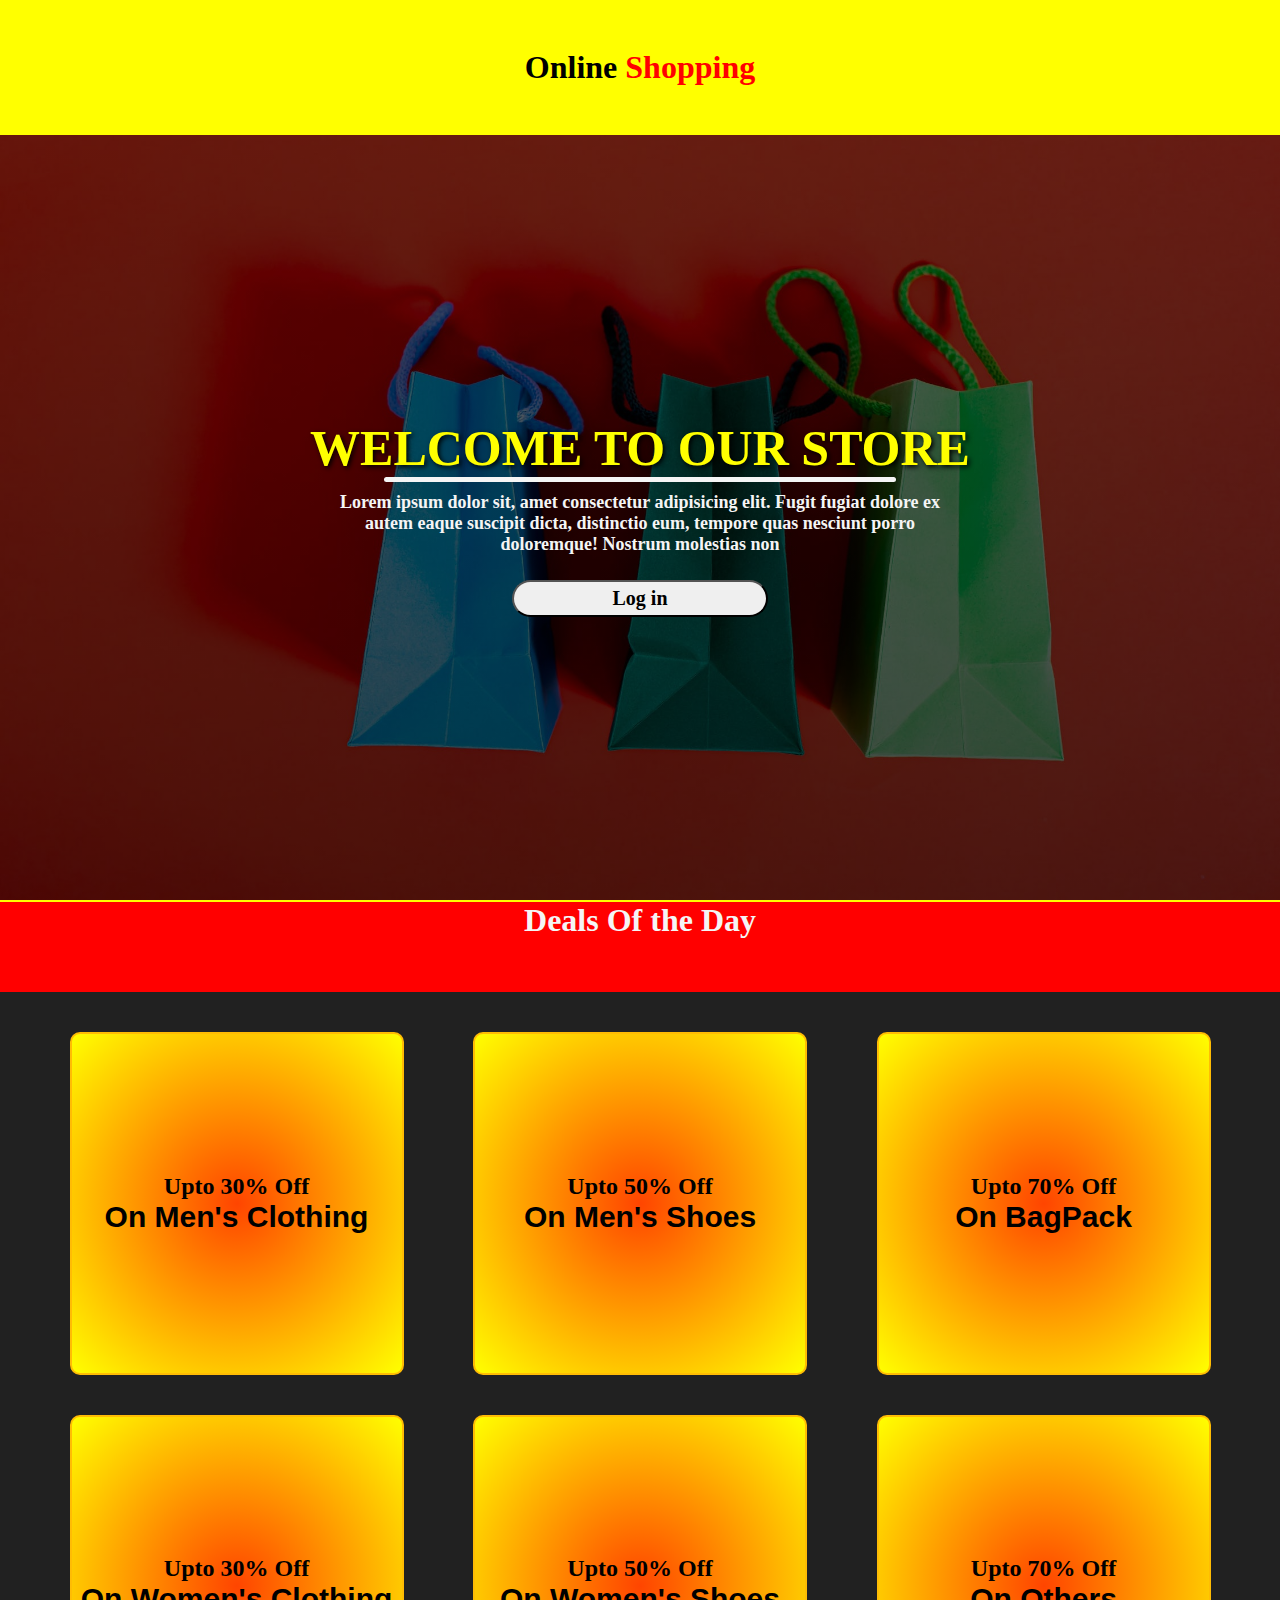
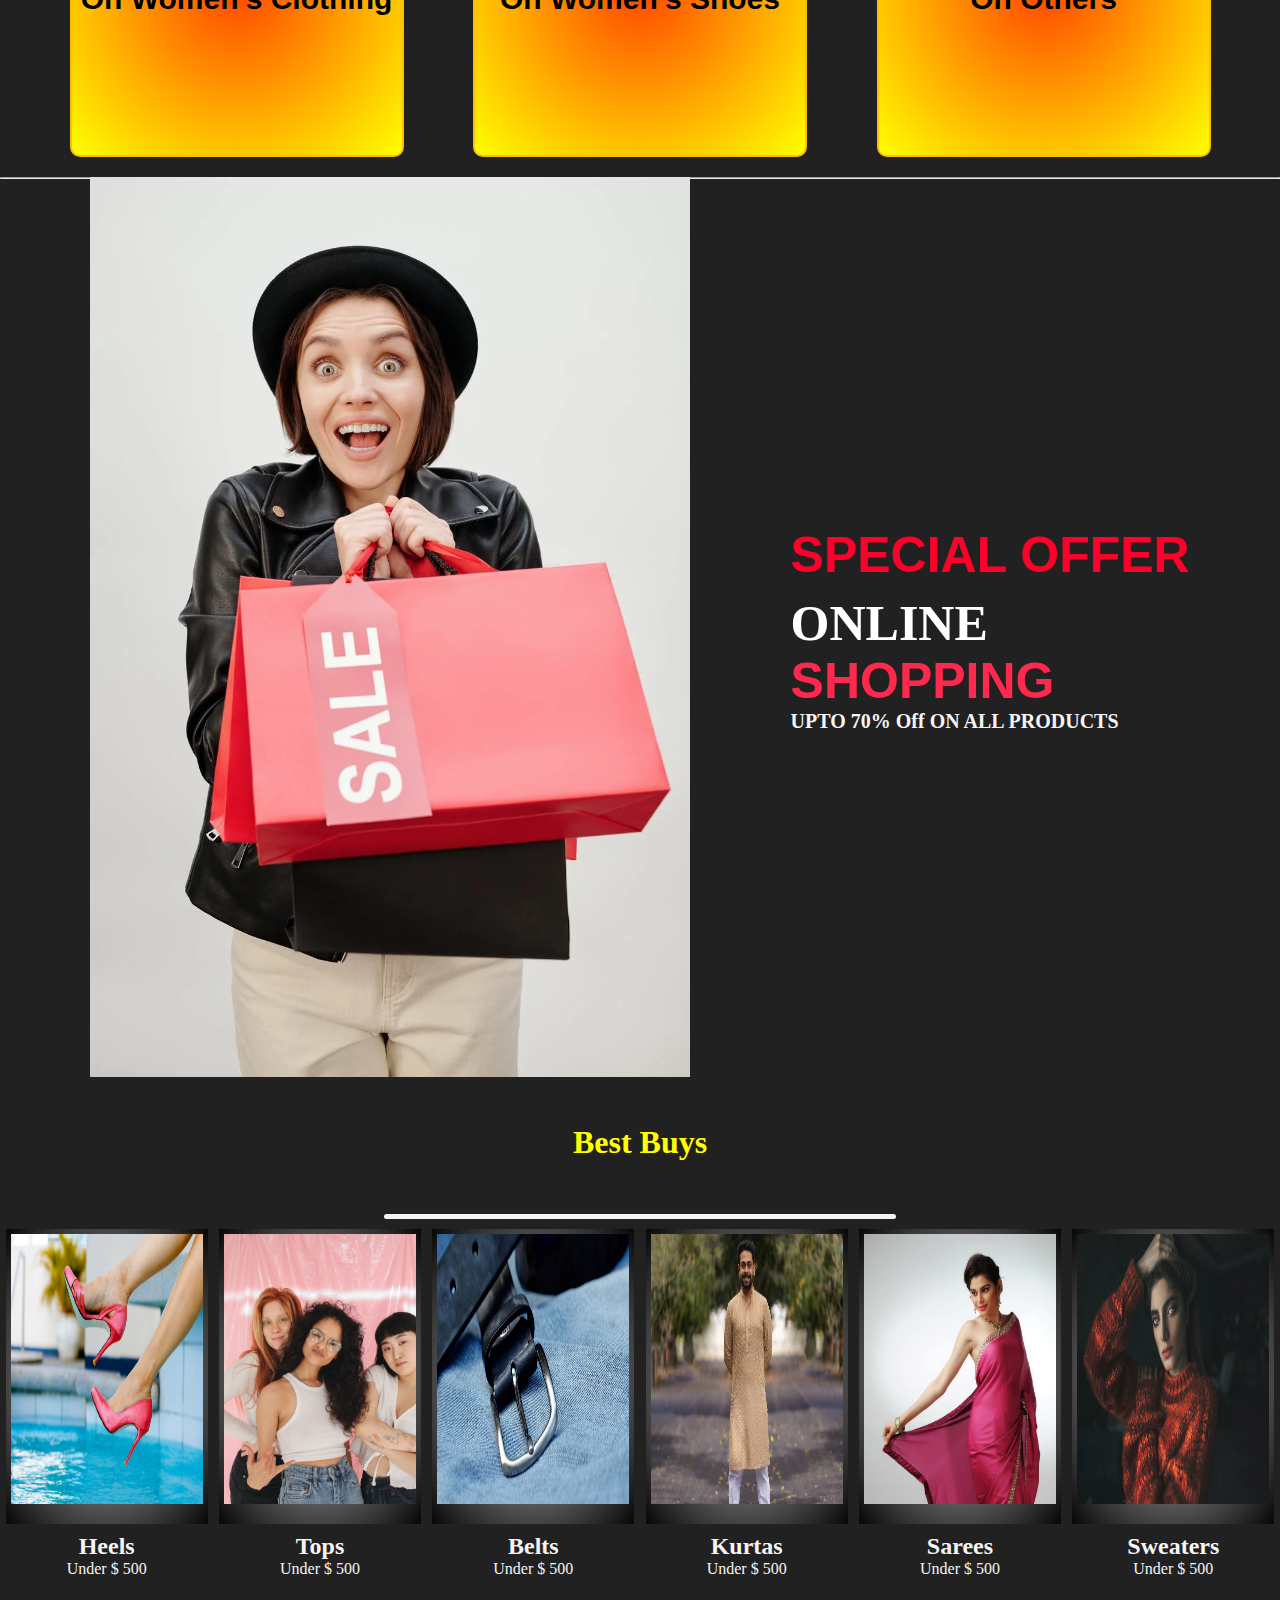
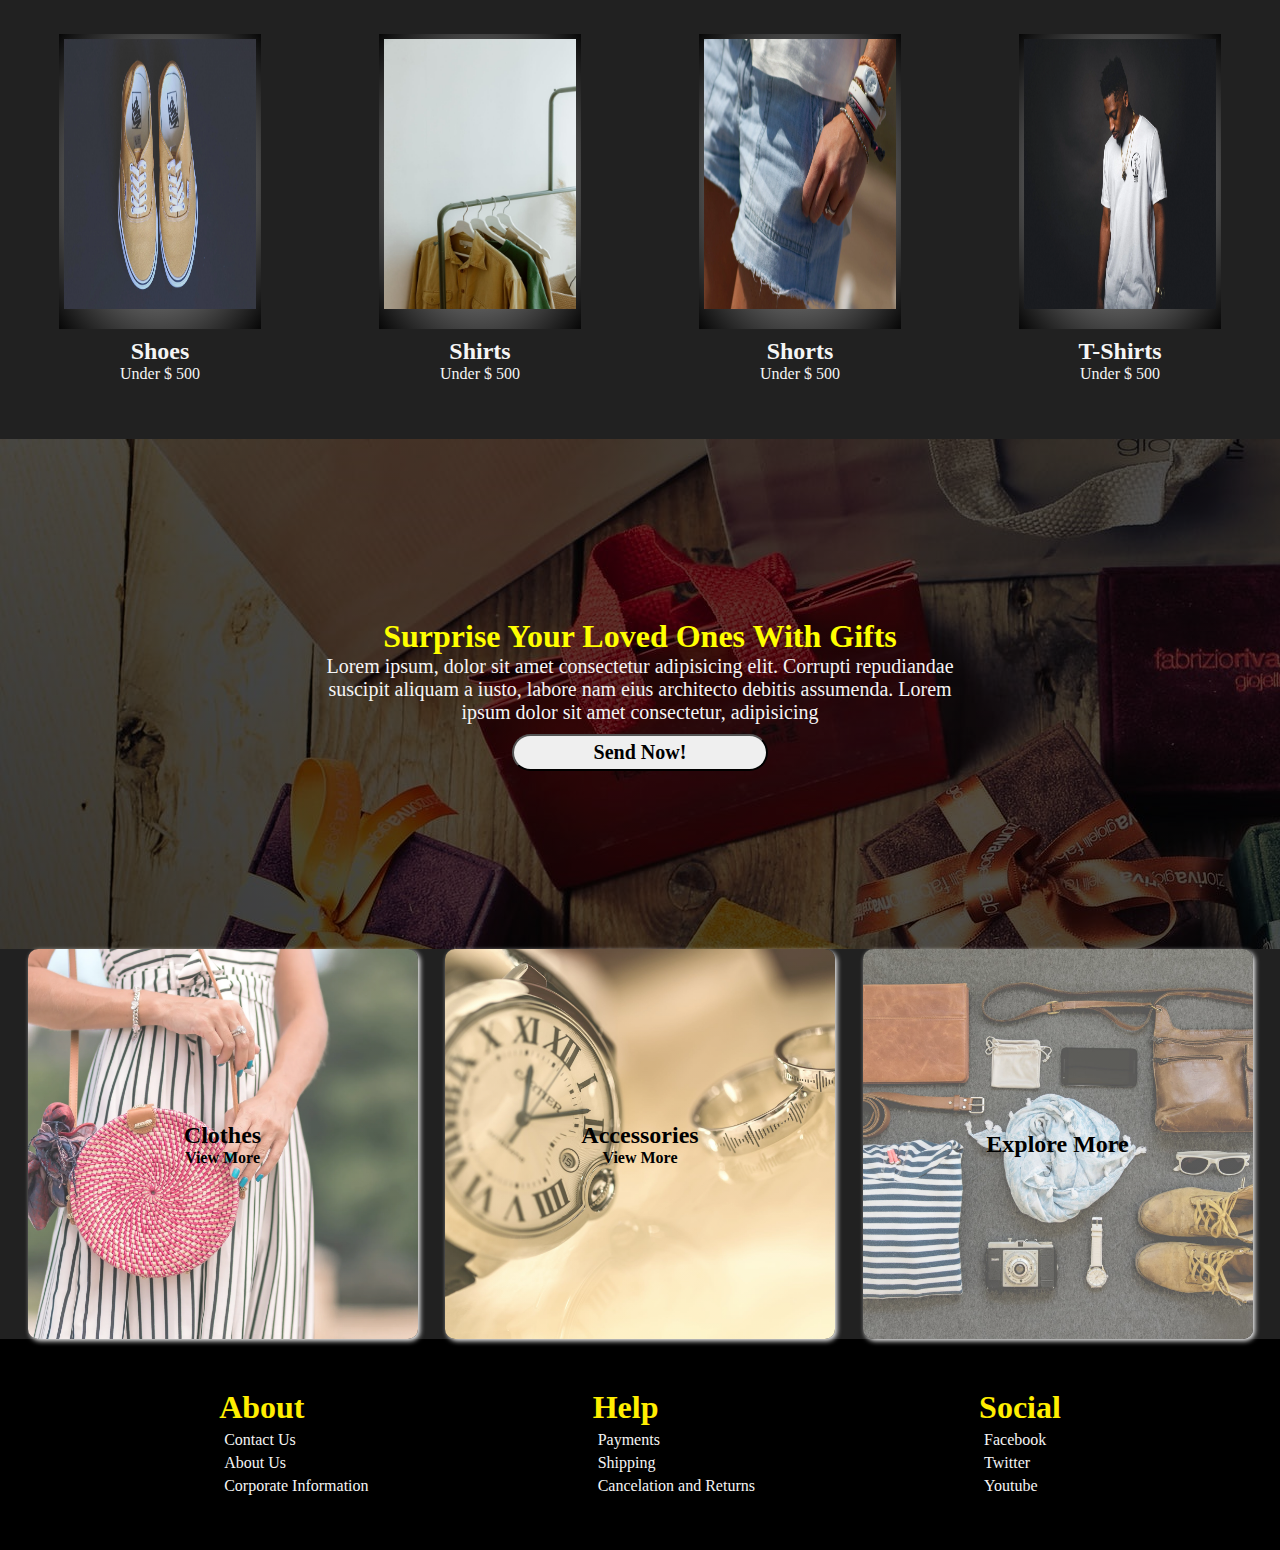
==== index.html @ 67d7bfd4 "commit" ====
<!DOCTYPE html>
<html lang="en">
<head>
    <meta charset="UTF-8">
    <meta http-equiv="X-UA-Compatible" content="IE=edge">
    <meta name="viewport" content="width=device-width, initial-scale=1.0">
    <title>Online Shopping</title>
    <link rel="stylesheet" href="style.css">
</head>
<body>
    <header>
        <div class="head">
            <h1 class="logo"><span>Online</span> Shopping </h1>
        </div>
    </header>

    <main>
        <div class="bg">
            <h1>WELCOME TO OUR STORE</h1>
            <div class="line"></div>
            <p>Lorem ipsum dolor sit, amet consectetur adipisicing elit. Fugit fugiat dolore ex autem eaque suscipit dicta, distinctio eum, tempore quas nesciunt porro doloremque! Nostrum molestias non </p>
            <button class="btn">Log in</button>
        </div>
    </main>

    <section>
    <div class="see">
        <h1>Deals Of the Day</h1>
    </div>

        <div class="deals">
            <div class="box">
                <h2>Upto 30% Off</h2>
                <p>On Men's Clothing</p>
            </div>
            <div class="box">
                <h2>Upto 50% Off</h2>
                <p>On Men's Shoes</p>
            </div>
            <div class="box">
                <h2>Upto 70% Off</h2>
                <p>On BagPack</p>
            </div>
            <div class="box">
                <h2>Upto 30% Off</h2>
                <p>On Women's Clothing</p>
            </div>
            <div class="box">
                <h2>Upto 50% Off</h2>
                <p>On Women's Shoes</p>
            </div>
            <div class="box">
                <h2>Upto 70% Off</h2>
                <p>On Others</p>
            </div>
        </div>

    </section>
    <hr>

    <section>
        <div class="page1">
            <!-- <div class="horizontalline"></div> -->
            <div class="img">
                <a href="#"><img src="page1.webp" alt="Enjoy Shopping" id="img"></a>
                <!-- <img src="page1.webp" alt="Enjoy Shopping" id="img"> -->
                
            </div>
            <div class="page1box">
                <h1>SPECIAL OFFER</h1>
                <h2><span>ONLINE</span></h2>
                <h2>SHOPPING</h2>
                <h3>UPTO 70% Off ON ALL PRODUCTS</h3>
            </div>
        </div>
    
    </section>
    
    <section class="best">
        <div class="bb">

            <h1>Best Buys</h1>
            <div class="lineofpage3"></div>
        </div>
        <div class="bestbuys">
            <div class="items">
                <img src="heels.jpeg" alt="heels" class="item">
                <h2>Heels</h2>
                <p>Under  	&dollar; 500</p>
            </div>
            <div class="items">
                <img src="tops.jpeg" alt="heels" class="item">
                <h2>Tops</h2>
                <p>Under  	&dollar; 500</p>
            </div>
            <div class="items">
                <img src="belts.jpeg" alt="heels" class="item">
                <h2>Belts</h2>
                <p>Under  	&dollar; 500</p>
            </div>
            <div class="items">
                <img src="kurta.jpeg" alt="heels" class="item">
                <h2>Kurtas</h2>
                <p>Under  	&dollar; 500</p>
            </div>
            <div class="items">
                <img src="saree.webp" alt="heels" class="item">
                <h2>Sarees</h2>
                <p>Under  	&dollar; 500</p>
            </div>
            <div class="items">
                <img src="sweaters.webp" alt="heels" class="item">
                <h2>Sweaters</h2>
                <p>Under  	&dollar; 500</p>
            </div>
            <div class="items">
                <img src="shoes.webp" alt="heels" class="item">
                <h2>Shoes</h2>
                <p>Under  	&dollar; 500</p>
            </div>
            <div class="items">
                <img src="shirts.jpeg" alt="heels" class="item">
                <h2>Shirts</h2>
                <p>Under  	&dollar; 500</p>
            </div>
            <div class="items">
                <img src="shorts.webp" alt="heels" class="item">
                <h2>Shorts</h2>
                <p>Under  	&dollar; 500</p>
            </div>
            <div class="items">
                <img src="tshirts.webp" alt="heels" class="item">
                <h2>T-Shirts</h2>
                <p>Under  	&dollar; 500</p>
            </div>
        </div>
    </section>
    

    <section>
        <div class="page2">
            <div class="page2img">
                <h1 id="gift">Surprise Your Loved Ones With Gifts</h1>
                <p id="paragift">Lorem ipsum, dolor sit amet consectetur adipisicing elit. Corrupti repudiandae suscipit aliquam a iusto, labore nam eius architecto debitis assumenda. Lorem ipsum dolor sit amet consectetur, adipisicing</p>
                <button class="btn">Send Now!</button>
            </div>
            <div class="suggestion">
                <!-- <div class="suggest">
                    <h2 id="sug">Suggestions</h2>
                </div> -->
                <div class="sug1">
                    <h2>Clothes</h2>
                    <p>View More</p>
                </div>
                <div class="sug2">
                    <h2>Accessories</h2>
                    <p>View More</p>
                </div>
                <div class="sug3">
                    <h2>Explore More</h2>
                </div>
                
            </div>
        </div>
    </section>
   

    <section>
        <div class="footer">
            <div class="foot">
                <h1>About</h1>
                <ul>
                    <li>
                        <a href="#">Contact Us</a>
                    </li>
                       <li>

                           <a href="#">About Us</a>
                        </li>
                        <li>

                            <a href="#">Corporate Information</a>
                        </li> 
                </ul>

            </div>

            <div class="foot">
                <h1>Help</h1>
                <ul>
                    <li>
                        <a href="#">Payments</a>
                    </li>
                       <li>

                           <a href="#">Shipping</a>
                        </li>
                        <li>

                            <a href="#">Cancelation and Returns</a>
                        </li> 
                </ul>

            </div>

            <div class="foot">
                <h1>Social</h1>
                <ul>
                    <li>
                        <a href="#">Facebook</a>
                    </li>
                       <li>

                           <a href="#">Twitter</a>
                        </li>
                        <li>

                            <a href="#">Youtube</a>
                        </li> 
                </ul>

            </div>
        </div>
    </section>

</body>
</html>
---- style.css ----
*{
    margin: 0;
    padding: 0;
}

header{
    display: flex;
    justify-content: center;
    background-color: yellow;
    height: 15vh;
    align-items: center;
    
}

.logo{
    color: red;
    font-family: cursive;
    
}
.logo span{
    color: black;
}


.btn{
    font-size: 20px;
    border-radius: 20px;
    padding: 5px;
    width: 20%;
    font-weight: bold;
    font-family: Cambria, Cochin, Georgia, Times, 'Times New Roman', serif;
}
.btn:hover{
    cursor: pointer;
    background-color: rgb(255, 255, 0);
    color: rgb(0, 0, 0);
    box-shadow: 2px 2px  5px yellow;
    border: 2px solid yellow;
}

.bg{
    background: linear-gradient(rgba(0,0,0,0.6),rgba(0,0,0,0.7)),url(bg.jpeg);
    height: 85vh;
    background-position: center;
    background-size: cover;
    display: flex;
    justify-content: center;
    align-items: center;
    flex-direction: column;
}



main .bg h1{
    color: yellow;
    text-align: center;
    font-size: 50px;
    text-shadow: 2px 2px 5px rgb(0, 0, 0);
}

main{
    border-bottom: 2px solid yellow;
}

main .bg p{
    color: whitesmoke;
    text-align: center;
    width: 50vw;
    margin-bottom: 25px;
    font-size: large;
    font-weight: bold;
}

.line{
    height: 5px;
    width: 40%;
    background-color: whitesmoke;
    margin-bottom: 10px;
    border-radius: 5px;

}


.see h1{
    background-color: red;
    color: whitesmoke;
    height: 10vh;
    font-size: xx-large;
    text-align: center;
}

.deals{
    display: flex;
    height: 85vh;
    background-color: rgb(33, 33, 33);
    justify-content: space-evenly;
    padding-top: 20px;
    flex-wrap: wrap;

}

.box{
    border: 2px solid rgb(255, 188, 4);
    display: flex;
    width: 25vw;
    justify-content: center;
    align-items: center;
    flex-direction: column;
    background-color: rgb(229, 213, 213);
    border-radius: 10px;
    padding: 5px;
     background-image: radial-gradient(orangered,yellow);
    margin-top: 20px;
    margin-bottom: 20px;
    font-weight: bold;
    transition: 0.5s;
}



.box p{
    font-size: 30px;
    font-weight: bold;
    font-family: 'Segoe UI', Tahoma, Geneva, Verdana, sans-serif;
    text-align: center;
}


.box:hover{
    cursor: pointer; 
    box-shadow:2px 2px 5px yellow;
    /* box-shadow: -2px -2px 5px yellow;    */
    border: 2px solid orange;
    text-shadow: 2px 2px 2px orangered;
    font-size: large;
    transform: scale(1.1);
    
}



.img{
    margin: 10px;
    align-self: center;
    margin-left: 0;

}
#img{
    height: 100vh;
    transition: 0.5s;
}
#img:hover{
    transform: scale(0.9);
}

.page1{
    background-color: rgb(33, 33, 33);
    height: 100vh;
    display: flex;
    justify-content: center;
    align-items: center;
    justify-content: space-evenly;
}


.page1box h1{
    color:  rgb(255, 0, 43);
    font-family: -apple-system, BlinkMacSystemFont, 'Segoe UI', Roboto, Oxygen, Ubuntu, Cantarell, 'Open Sans', 'Helvetica Neue', sans-serif;
    font-size: 50px;
    margin-bottom: 10px;
}
.page1box h3{
    color: whitesmoke;
    font-size: 20px;
}

.page1 .page1box h2 span{
    color: rgb(255, 255, 255);
    font-family: cursive;
    font-weight: bold;
    font-size: 50px;
}
.page1box h2{
    color: rgb(255, 41, 77);
    font-family: Arial, Helvetica, sans-serif;
    font-size: 50px;
    margin-bottom: 0px

}



.page2{
    display: flex;
    height: 100vh;
    background-color: rgb(33, 33, 33);
}

.page2img{
    width: 100%;
    height: 60vh;
    /* background-image: url('page2img.jpeg'); */
    display: flex;
    justify-content: center;
    align-items: center;
    flex-direction: column;
    background: linear-gradient(rgba(0,0,0,0.6),rgba(0,0,0,0.7)),url(page2img.jpeg);
    
}
.page2{
    display: flex;
    flex-direction: column;
}
.suggestion{
    display: flex;
    justify-content: space-evenly;
    /* overflow-x: scroll; */
    flex-wrap: wrap;
}
#gift{
    text-align: center;
    /* color: whitesmoke; */
    font-weight: bold;
    font-family: 'Times New Roman', Times, serif;
    color: yellow;

}
#paragift{
    color: whitesmoke;
    text-align: center;
    font-size: 20px;
    margin-bottom: 10px;
    width: 50vw;
}
.page2img:hover{
    cursor: pointer;
    color: white;
    font-size: 30px;
    transition: 0.5s;
}

.suggest{
    display: flex;
    
}
#sug{
    color: whitesmoke;
    transform: rotate(270deg);
    font-size: 50px;
}
.suggestion h2{
    color: black;
}
.suggestion p{
    color: rgb(0, 0, 0);
    text-align: center;
    font-weight: bold;
}
.sug1{
    border-radius: 10px;
    padding: 15px;
    /* background-image: url('sug1.webp'); */
    height: 40vh;
    width: 40vh;
    background : linear-gradient(rgba(255, 255, 255, 0.2),rgba(255, 255, 255, 0.2)),url(sug1.webp);
    background-position: center;
    background-size: cover;
    transition: 0.5s;
    display: flex;
    justify-content: center;
    align-items: center;
    flex-direction: column;
    box-shadow: 2px 2px 5px whitesmoke;
}


.sug1:hover{
    transform: scale(0.9);
    font-size: larger;
    cursor: pointer;
}


.sug2{
    border-radius: 10px;
    padding: 15px;
    /* background-image: url('sug1.webp'); */
    height: 40vh;
    width: 40vh;
    background : linear-gradient(rgba(255, 255, 255, 0.2),rgba(255, 255, 255, 0.2)),url(sug2.jpeg);
    background-position: center;
    background-size: cover;
    transition: 0.5s;
    display: flex;
    justify-content: center;
    align-items: center;
    flex-direction: column;
    box-shadow: 2px 2px 5px whitesmoke;
    
}


.sug2:hover{
    transform: scale(0.9);
    font-size: larger;
    cursor: pointer;
}

.sug3{
    border-radius: 10px;
    padding: 15px;
    /* background-image: url('sug1.webp'); */
    height: 40vh;
    width: 40vh;
    background : linear-gradient(rgba(255, 255, 255, 0.2),rgba(255, 255, 255, 0.2)),url(sug3.jpeg);
    background-position: center;
    background-size: cover;
    transition: 0.5s;
    display: flex;
    justify-content: center;
    align-items: center;
    flex-direction: column;
    box-shadow: 2px 2px 5px whitesmoke;
   
}


.sug3:hover{
    transform: scale(0.9);
    font-size: larger;
    cursor: pointer;
    
}

.best{
    background-color: rgb(33, 33, 33);
}

.bestbuys{
    display: flex;
    flex-wrap: wrap;
    height: 90vh;
    justify-content: space-around;
}
.best h1{
    color: yellow;
    /* border: 2px solid wheat; */
    text-align: center;
    height: 5vh;
    padding: 5vh;
    margin-bottom: 0;
    font-size: xx-large;
}
.items h2{
    color: whitesmoke;
    text-align: center;
}
.items p{
    color: whitesmoke;
    text-align: center;
}
.item{
    width: 15vw;
    /* border-radius: 20px; */
    height: 30vh;
    padding: 5px;
    margin: 5px;
    margin-top: 0;
    background: radial-gradient(rgb(246, 254, 0),rgb(109, 109, 109),rgba(0, 0, 0, 0.8));
    padding-bottom: 20px;
   
    
    
}
.items:hover{
    transform: scale(0.9);
    transition: 0.5s;
    box-shadow: 2px 0px 5px whitesmoke;
    background: radial-gradient(rgb(255, 255, 255),rgb(121, 121, 121),rgba(0, 0, 0, 0.8));
    cursor: pointer;
}

.lineofpage3{
    margin-left: 30vw;
    height: 5px;
    width: 40%;
    background-color: whitesmoke;
    margin-bottom: 10px;
    border-radius: 5px;
}



.footer{
    background-color:rgb(0, 0, 0) ;
    display: flex;
    padding-top: 50px;
    justify-content: space-evenly;
    padding-bottom: 50px;
}

.foot h1{
    color: rgb(255, 238, 0);
}

.foot li{
    list-style: none;
    margin: 5px;
}
.foot ul li a{
    text-decoration: none;
    color: whitesmoke;

}

.foot ul li a:hover{
    text-decoration: underline;
    color: yellow;
}
.foot{
    display: flex;
    flex-direction: column;
}




/* _____________________________________________Media Queries______________________________________________________ */




@media screen and (max-width:750px)  
{
    .logo{
        font-size: large;
    }
    header{
        display: flex;
        justify-content: center;
        background-color: yellow;
        height: 10vh;
        align-items: center;
        
    }

    main .bg h1{
        font-size: medium;
        color: yellow;
        font-weight: bold;
        font-family: Courier New, Courier, monospace;
    }
    main .bg p{
        font-size: medium;
        font-size: small;
    }

    .line{
        height: 2px;
        border-radius: 5px;
    }
    .btn{
        font-size: 10px;
        border-radius: 10px;
        padding: 5px;
        width: 50%;
        font-weight: bold;
        font-family: Cambria, Cochin, Georgia, Times, 'Times New Roman', serif;
    }
    .btn:hover{
        cursor: pointer;
        background-color: rgb(255, 255, 0);
        color: rgb(0, 0, 0);
        box-shadow: 2px 2px  5px yellow;
        border: 2px solid yellow;
    }

    .see h1{
        background-color: red;
        color: whitesmoke;
        height: 6vh;
        font-size: small;
        text-align: center;
    }
     
    .deals{
        flex-direction: row;
        display: flex;
        height: 55vh;
        background-color: black;
        justify-content: space-evenly;
        padding-top: 20px;
        flex-wrap: wrap;
    }
    .box{
        height: 10vh;
        width: 20vh;
        font-size: 10px;
        margin-top: 2px;
        margin-bottom: 5px;
    }
    .box p{
        font-size: 8px;
    }

    .img{
        margin: 5px;
        align-self: center;
        margin-left: 0;
    
    }
    #img{
        height: 50vh;
    
    }

    #gift{
        font-size: medium;
    }
    #paragift{
        font-size: small;
        width: 100%;
    }
    .page1{
        flex-direction: column;
    }
    
    .page1box h1{
        font-size: 20px;
        margin-bottom: 8px;
        text-align: center;
    }
    .page1box h3{
        font-size: 15px;
        text-align: center;
    }
    
    .page1 .page1box h2 span{
        font-size: 18px;
        text-align: center;
    }
    .page1box h2{
        font-size: 18px;
        text-align: center;
    }
    
    .page2img{
        width: 100%;
        height: 40vh;
    }

    #paragift{
        font-size: 10px;
        margin-bottom: 8px;
    }
    .page2img:hover{
        cursor: pointer;
        color: white;
        font-size: 15px;
        transition: 0.5s;
    }

    .suggestion h2{
        color: black;
        font-size: 15px;
        font-weight: bold;
    }
    .suggestion p{
        color: rgb(0, 0, 0);
        font-weight: bold;
        font-size: 10px;
    }
    .sug1{
        border-radius: 8px;
        padding: 10px;
        height: 20vh;
        width: 20vh;
    }
     
    .sug2{
        border-radius: 8px;
        padding: 10px;
        height: 20vh;
        width: 20vh;
    }
    .sug3{
        border-radius: 8px;
        padding: 10px;
        height: 20vh;
        width: 20vh;
    }


    /* ____________________________________________________________________________________________ */

    .best{
        background-color: rgb(33, 33, 33);
    }
    
    .bestbuys{
        justify-content: space-evenly;
        height: 100%;
    }
    .best h1{
        height: 3vh;
        padding: 3vh;
        font-size: large;
    }
    .items h2{
        font-size: medium;
    }
    .items p{
        font-size: small;
        padding: 5px;
    }
    .item{
        width: 15vh;
        height: 15vh;
        padding: 5px;
        margin: 5px;
        
        
    }
    
    .lineofpage3{
        height: 3px;
        margin-bottom: 8px;

    }
    
}
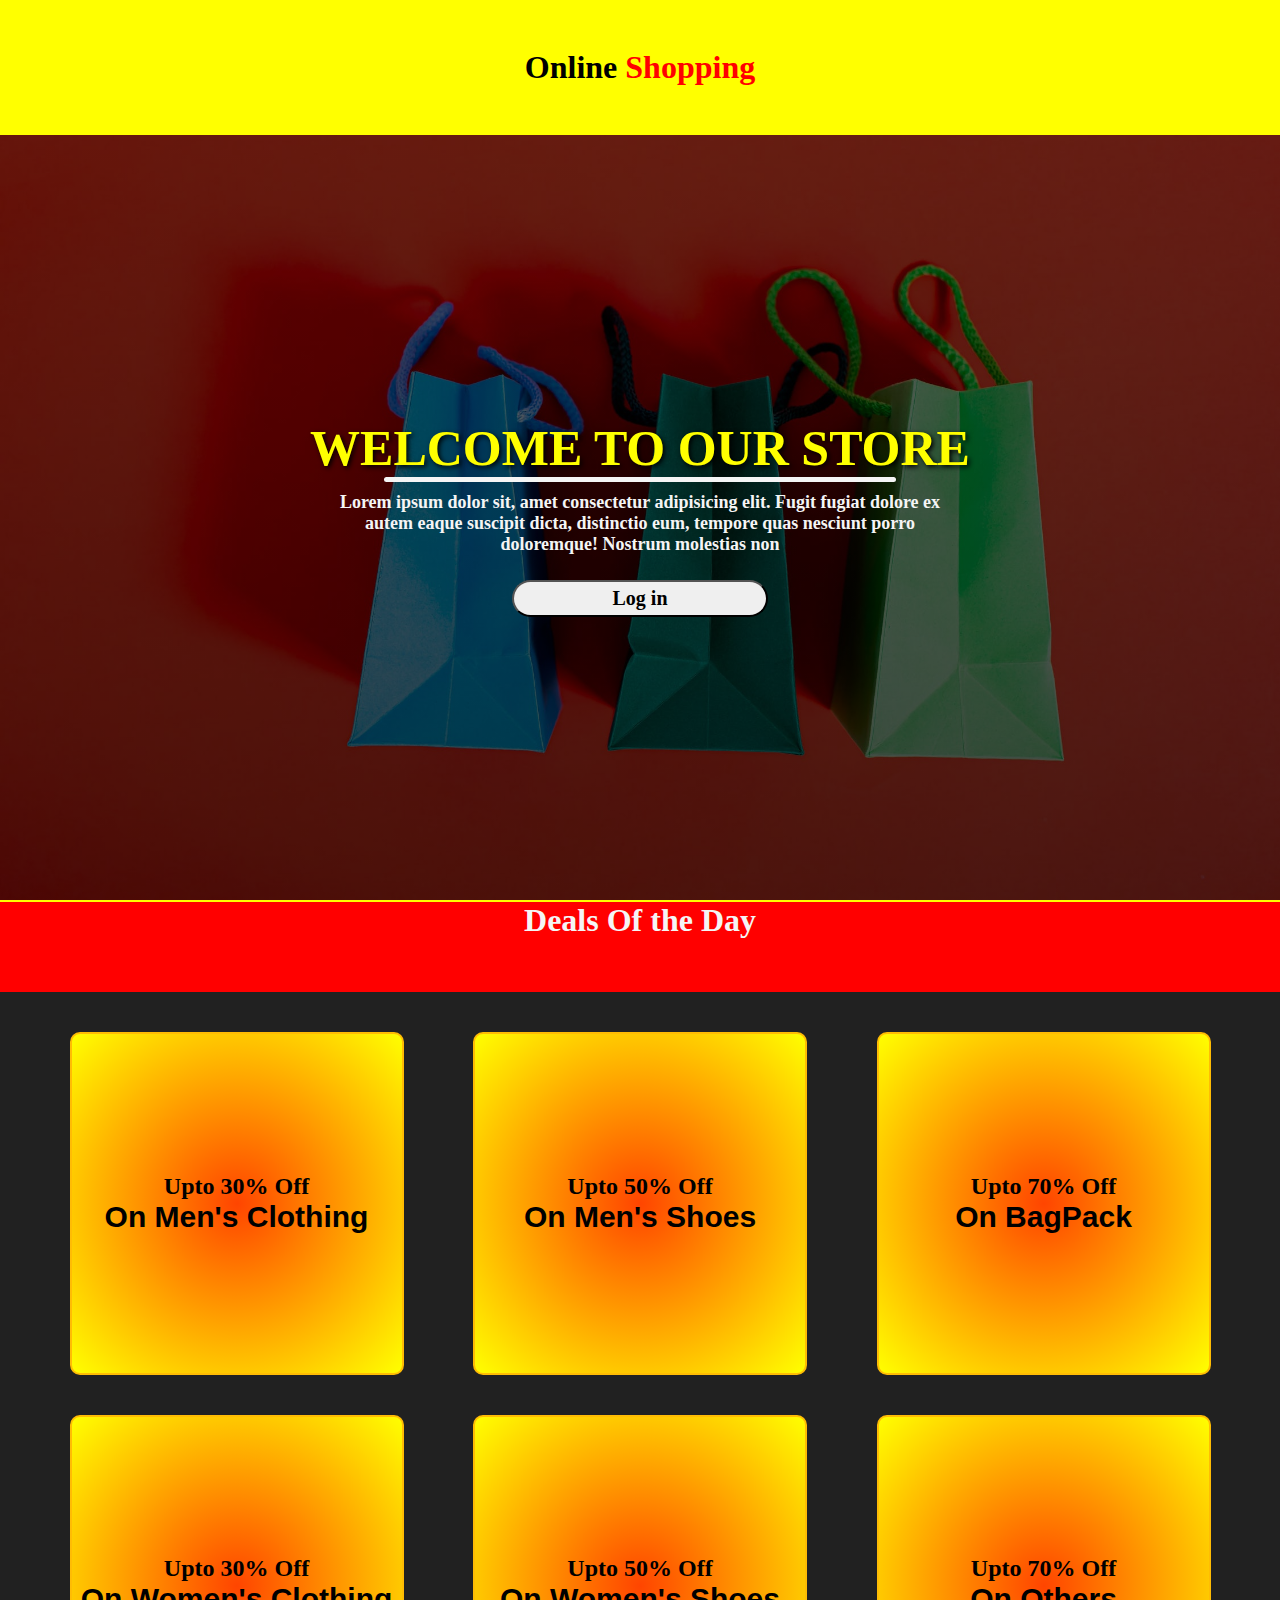
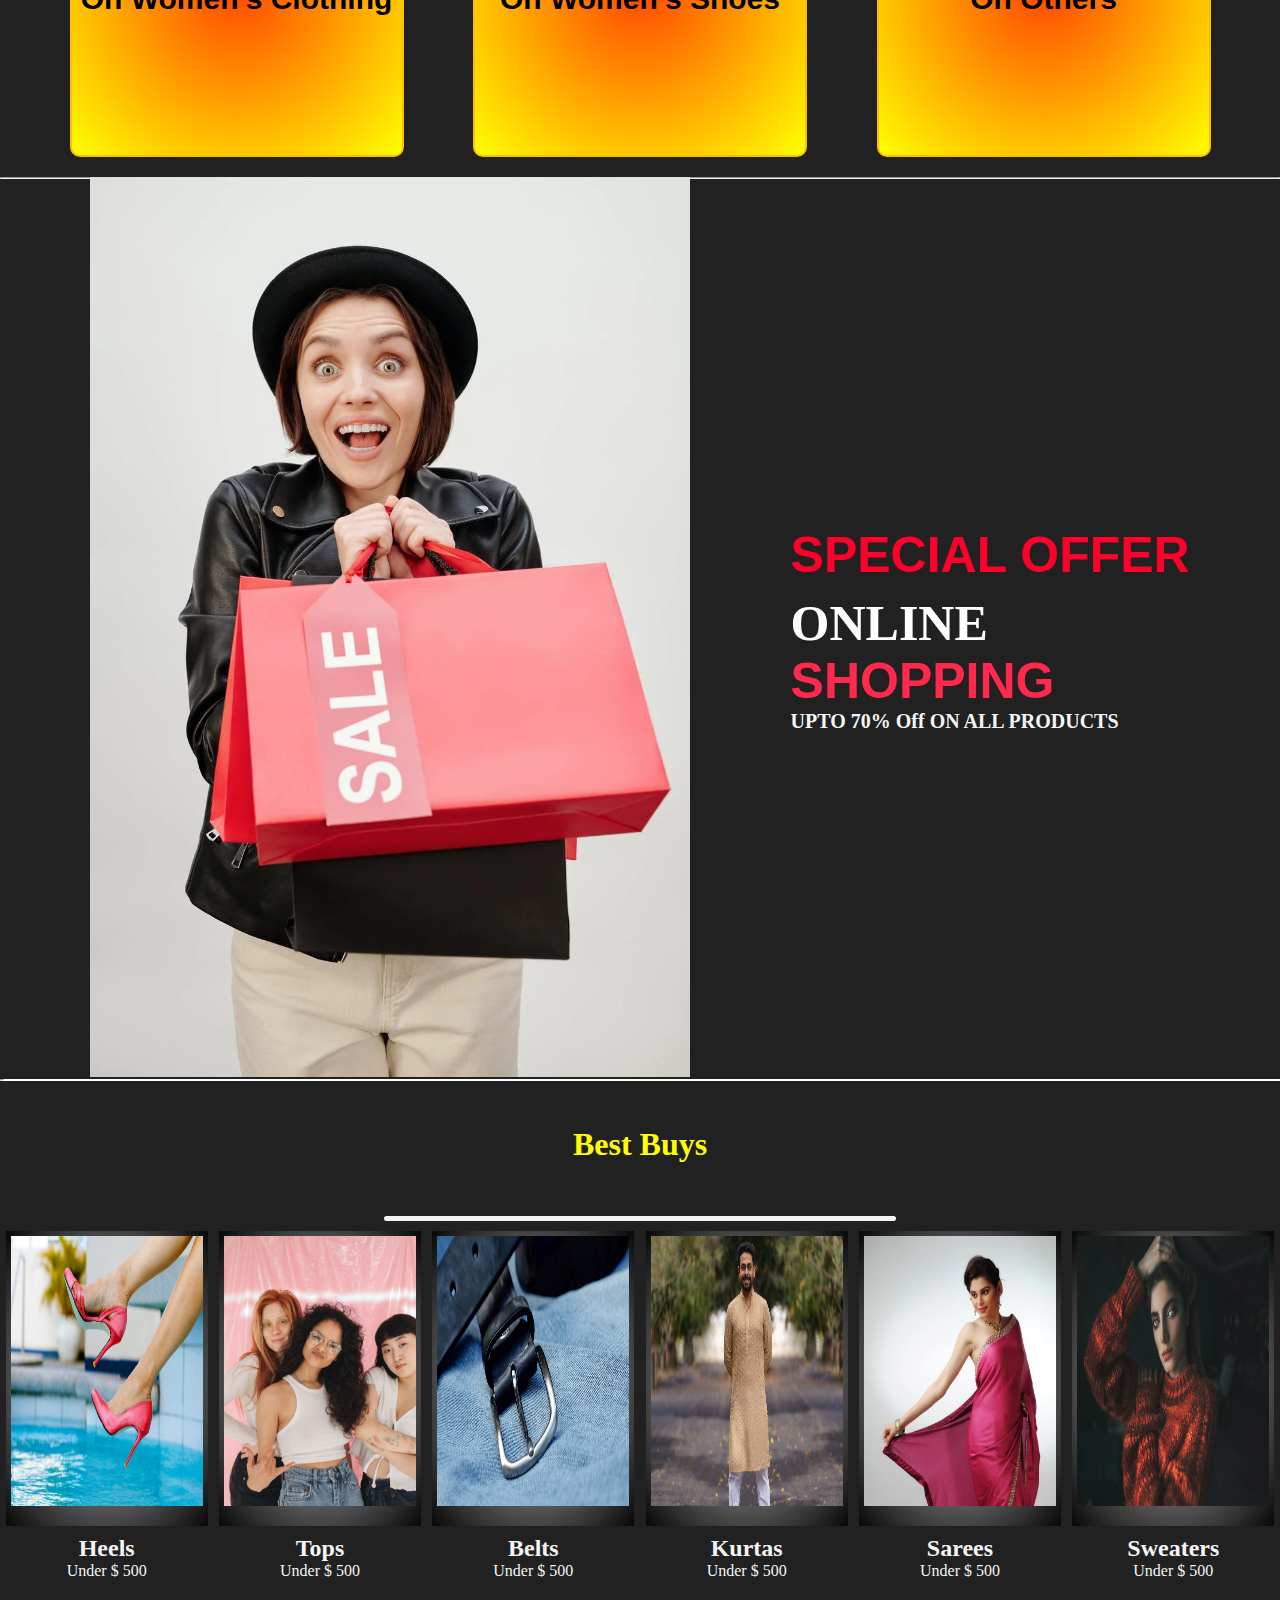
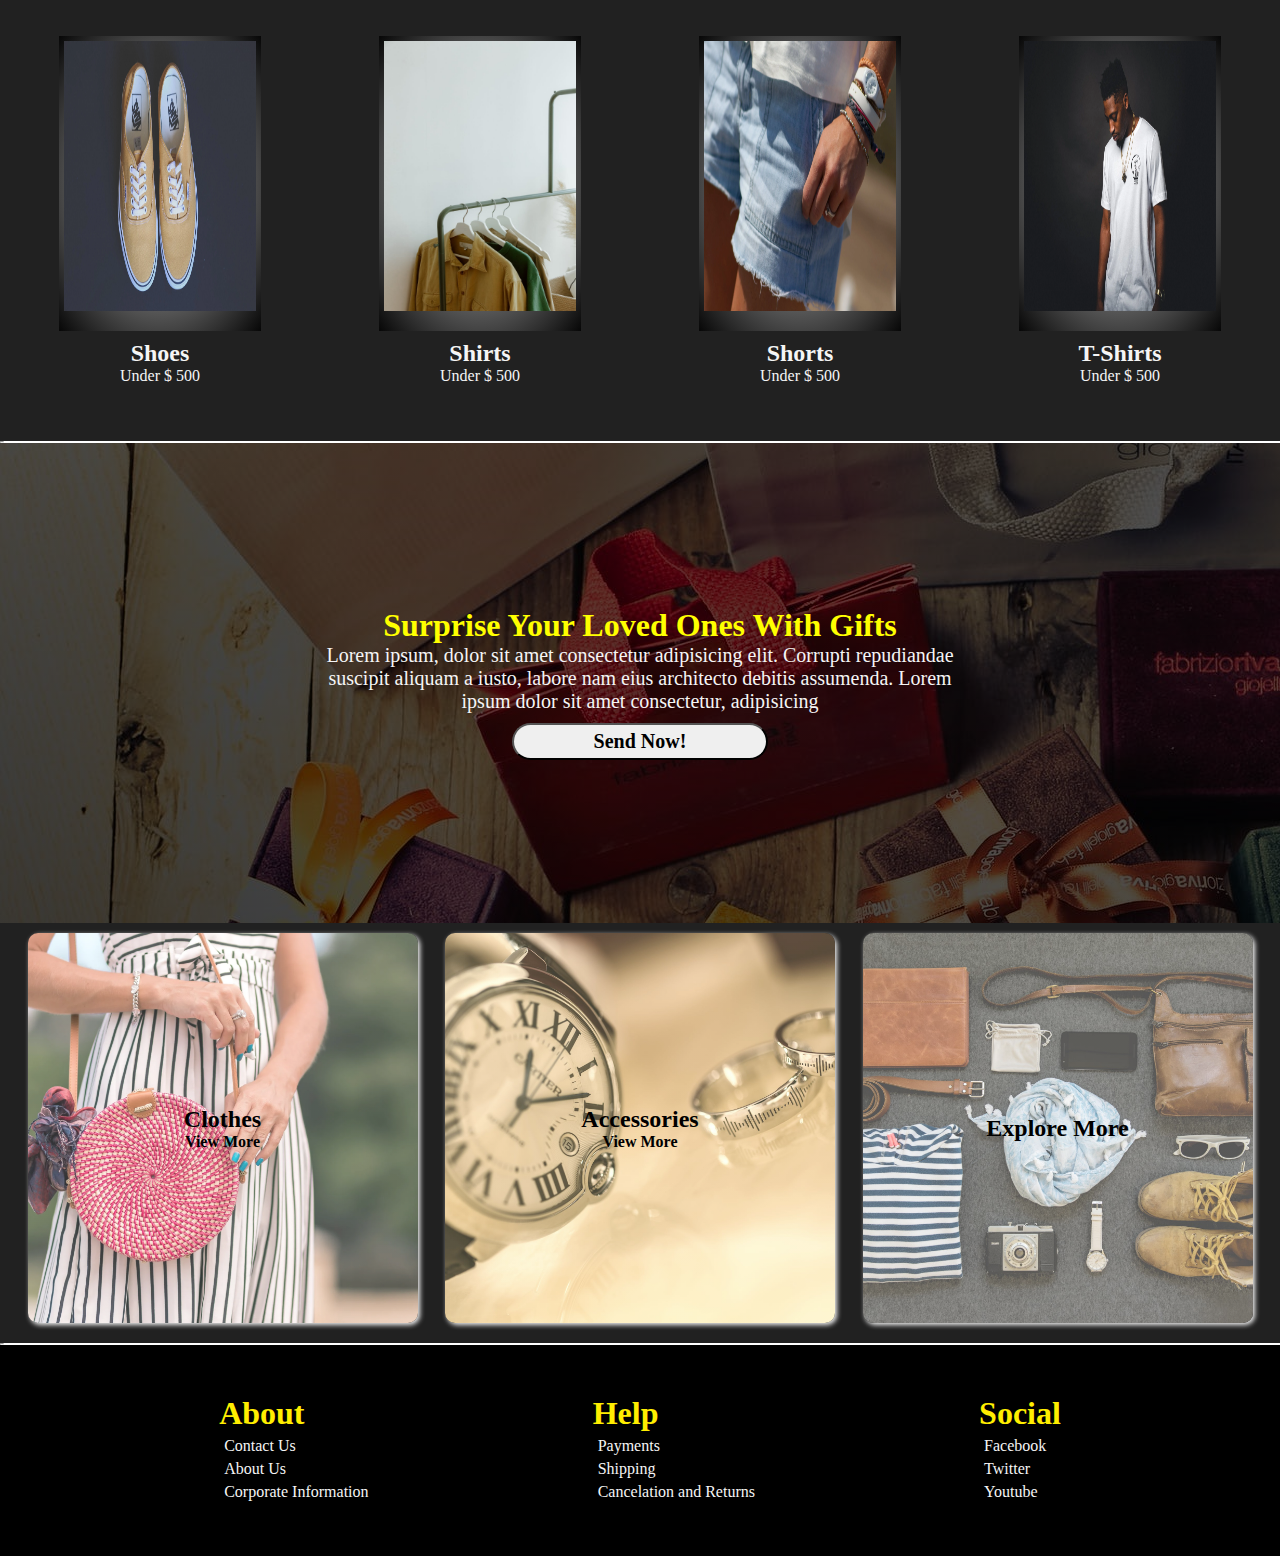
==== commit 7cc8bdc3: "commit" ====
--- a/index.html
+++ b/index.html
@@ -75,7 +75,7 @@
         </div>
     
     </section>
-    
+    <hr style="width:2px;">
     <section class="best">
         <div class="bb">
 
@@ -136,7 +136,7 @@
         </div>
     </section>
     
-
+    <hr style="width:2px;">
     <section>
         <div class="page2">
             <div class="page2img">
@@ -163,7 +163,7 @@
             </div>
         </div>
     </section>
-   
+    <hr style="width:2px;">
 
     <section>
         <div class="footer">
--- a/style.css
+++ b/style.css
@@ -271,6 +271,8 @@
     align-items: center;
     flex-direction: column;
     box-shadow: 2px 2px 5px whitesmoke;
+    margin-bottom: 20px;
+    margin-top: 10px;
 }
 
 
@@ -296,7 +298,9 @@
     align-items: center;
     flex-direction: column;
     box-shadow: 2px 2px 5px whitesmoke;
-    
+    margin-bottom: 20px;
+    margin-top: 10px;
+
 }
 
 
@@ -321,7 +325,9 @@
     align-items: center;
     flex-direction: column;
     box-shadow: 2px 2px 5px whitesmoke;
-   
+    margin-bottom: 20px;
+    margin-top: 10px;
+
 }
 
 
